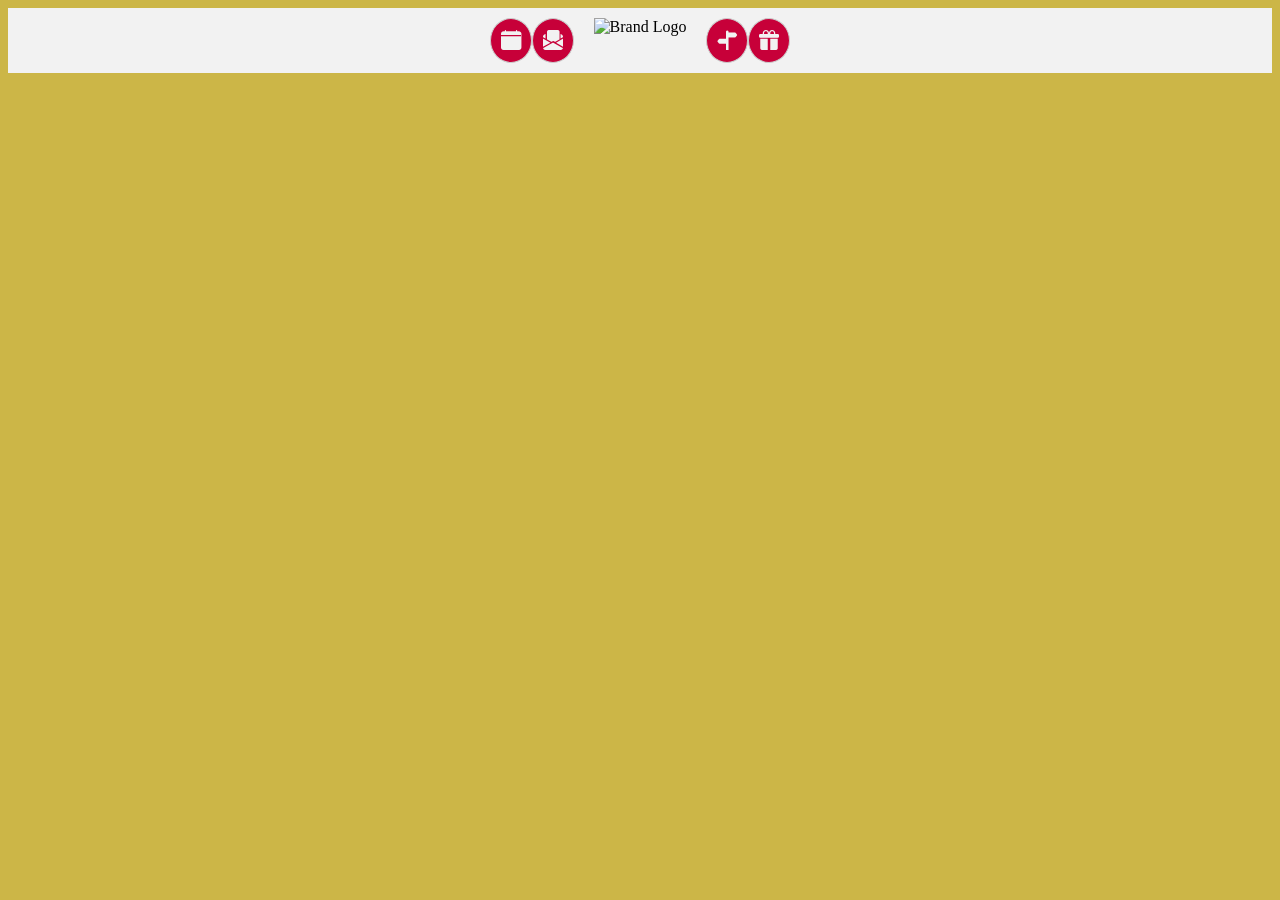
==== index.html @ 34841fcf "Name change to index.html" ====
<!DOCTYPE html>
<html>
<head>
  <title>Website with Tabs</title>
  
  <link rel="stylesheet" href="https://cdn.jsdelivr.net/npm/bootstrap-icons@1.10.5/font/bootstrap-icons.css">
  <link rel="stylesheet" type="text/css" href="style.css">
  
</head>
<body>
  <div class="tabs">
    
    <div class="tab" onclick="showContent('event')"><i class="bi bi-calendar-fill" style="font-size: 20px;"></i></div>
    <div class="tab" onclick="showContent('rsvp')"><i class="bi bi-envelope-paper-fill" style="font-size: 20px;"></i></i></div>
    <div class="logo"><img src="logo.png" alt="Brand Logo" onclick="showContent('home')"></div>
    <div class="tab" onclick="showContent('getting-there')"><i class="bi bi-signpost-split-fill" style="font-size: 20px;"></i></div>
    <div class="tab" onclick="showContent('gifts')"><i class="bi bi-gift-fill" style="font-size: 20px;"></i></div>
  </div>

  
  <div id="content-event" class="content">Content for Event tab</div>
  <div id="content-rsvp" class="content">Content for RSVP tab</div>
  <div id="content-home" class="content">Content for home tab</div>
  <div id="content-getting-there" class="content">Content for Getting there tab</div>
  <div id="content-gifts" class="content">Content for Gifts tab</div>

  
  <script src="https://kit.fontawesome.com/your-font-awesome-kit.js" crossorigin="anonymous"></script>
  <script src="script.js"></script>
</body>
</html>
---- style.css ----
/* Default styles */

body {
    background-color: #CCB647;
  }

.tabs {
    display: flex;
    justify-content: center;
    background-color: #f2f2f2;
    padding: 10px;
  }
  
  .tab {
    padding: 10px;
    border: 1px solid #ccc;
    background-color: #C70039;
    border-radius: 50%;
    cursor: pointer;
    color: #f2f2f2;
  }

  .logo {
    margin: 0 20px;
  }
  
  .tab:hover {
    background-color: #e0e0e0;
  }
  
  .content {
    display: none;
    padding: 20px;
    background-color: #f9f9f9;
    border: 1px solid #ccc;
    border-radius: 5px;
  }
  
  /* Responsive styles */
  @media screen and (max-width: 600px) {
    .tabs {
      flex-wrap: wrap;
    }
  
    .tab {
      flex-basis: 50%;
      margin-bottom: 10px;
    }
  }
  
  @media screen and (max-width: 400px) {
    .tab {
      flex-basis: 100%;
    }
  }
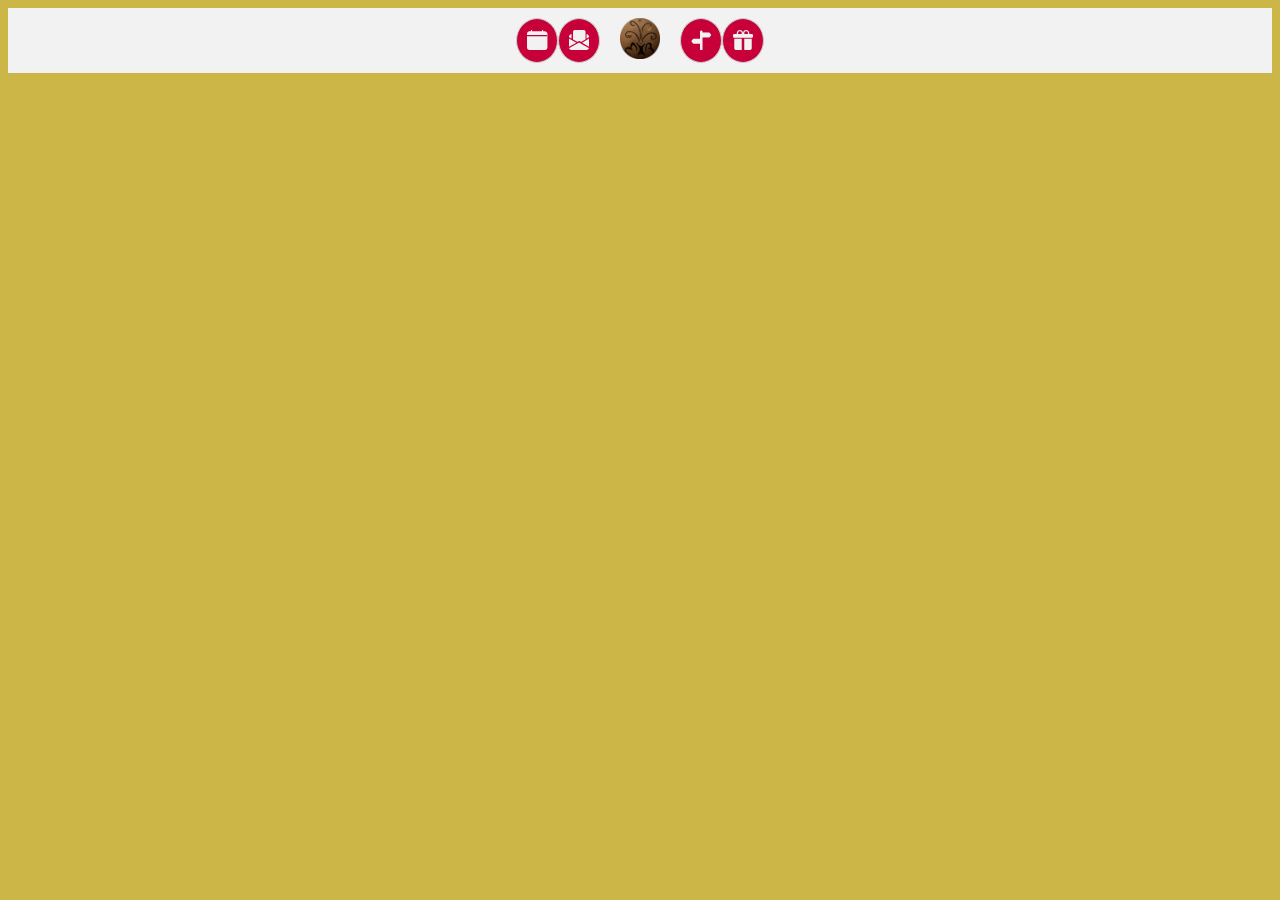
==== commit c00dfcab: "Added a logo image" ====
--- a/index.html
+++ b/index.html
@@ -12,7 +12,7 @@
     
     <div class="tab" onclick="showContent('event')"><i class="bi bi-calendar-fill" style="font-size: 20px;"></i></div>
     <div class="tab" onclick="showContent('rsvp')"><i class="bi bi-envelope-paper-fill" style="font-size: 20px;"></i></i></div>
-    <div class="logo"><img src="logo.png" alt="Brand Logo" onclick="showContent('home')"></div>
+    <div class="logo"><img src="logo.png" alt="Brand Logo" style="width: 55vw; max-width: 40px;" onclick="showContent('home')"></div>
     <div class="tab" onclick="showContent('getting-there')"><i class="bi bi-signpost-split-fill" style="font-size: 20px;"></i></div>
     <div class="tab" onclick="showContent('gifts')"><i class="bi bi-gift-fill" style="font-size: 20px;"></i></div>
   </div>
@@ -25,7 +25,7 @@
   <div id="content-gifts" class="content">Content for Gifts tab</div>
 
   
-  <script src="https://kit.fontawesome.com/your-font-awesome-kit.js" crossorigin="anonymous"></script>
+  
   <script src="script.js"></script>
 </body>
 </html>
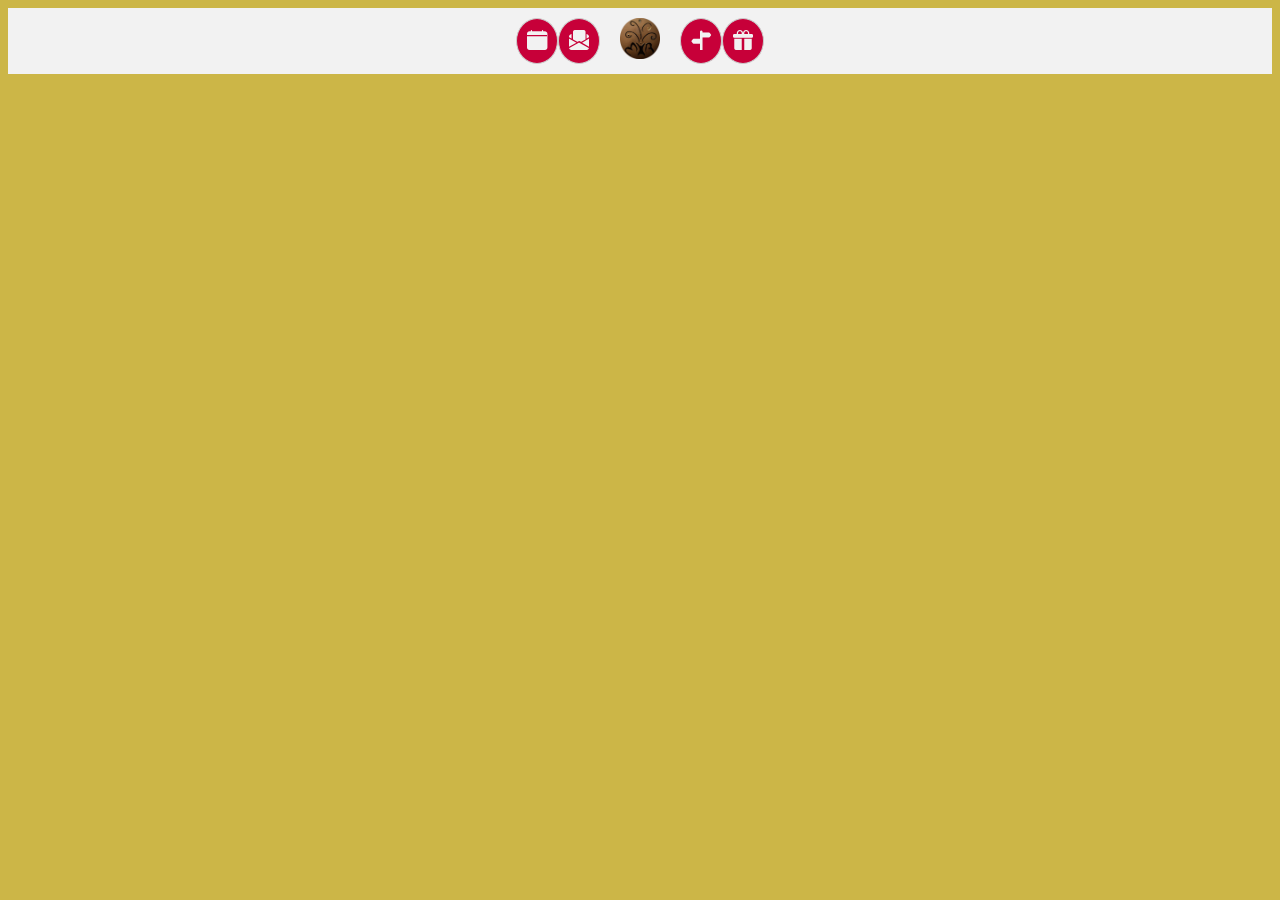
==== commit e8359eaf: "Style changes" ====
--- a/index.html
+++ b/index.html
@@ -10,11 +10,11 @@
 <body>
   <div class="tabs">
     
-    <div class="tab" onclick="showContent('event')"><i class="bi bi-calendar-fill" style="font-size: 20px;"></i></div>
-    <div class="tab" onclick="showContent('rsvp')"><i class="bi bi-envelope-paper-fill" style="font-size: 20px;"></i></i></div>
+    <div class="tab" onclick="showContent('event')"><i class="bi bi-calendar-fill"></i></div>
+    <div class="tab" onclick="showContent('rsvp')"><i class="bi bi-envelope-paper-fill"></i></i></div>
     <div class="logo"><img src="logo.png" alt="Brand Logo" style="width: 55vw; max-width: 40px;" onclick="showContent('home')"></div>
-    <div class="tab" onclick="showContent('getting-there')"><i class="bi bi-signpost-split-fill" style="font-size: 20px;"></i></div>
-    <div class="tab" onclick="showContent('gifts')"><i class="bi bi-gift-fill" style="font-size: 20px;"></i></div>
+    <div class="tab" onclick="showContent('getting-there')"><i class="bi bi-signpost-split-fill"></i></div>
+    <div class="tab" onclick="showContent('gifts')"><i class="bi bi-gift-fill"></i></div>
   </div>
 
   
--- a/style.css
+++ b/style.css
@@ -9,6 +9,7 @@
     justify-content: center;
     background-color: #f2f2f2;
     padding: 10px;
+    font-size: 20px;
   }
   
   .tab {
@@ -40,16 +41,20 @@
   @media screen and (max-width: 600px) {
     .tabs {
       flex-wrap: wrap;
+      
     }
   
     .tab {
       flex-basis: 50%;
       margin-bottom: 10px;
     }
+
+    
   }
   
   @media screen and (max-width: 400px) {
     .tab {
       flex-basis: 100%;
     }
+
   }
